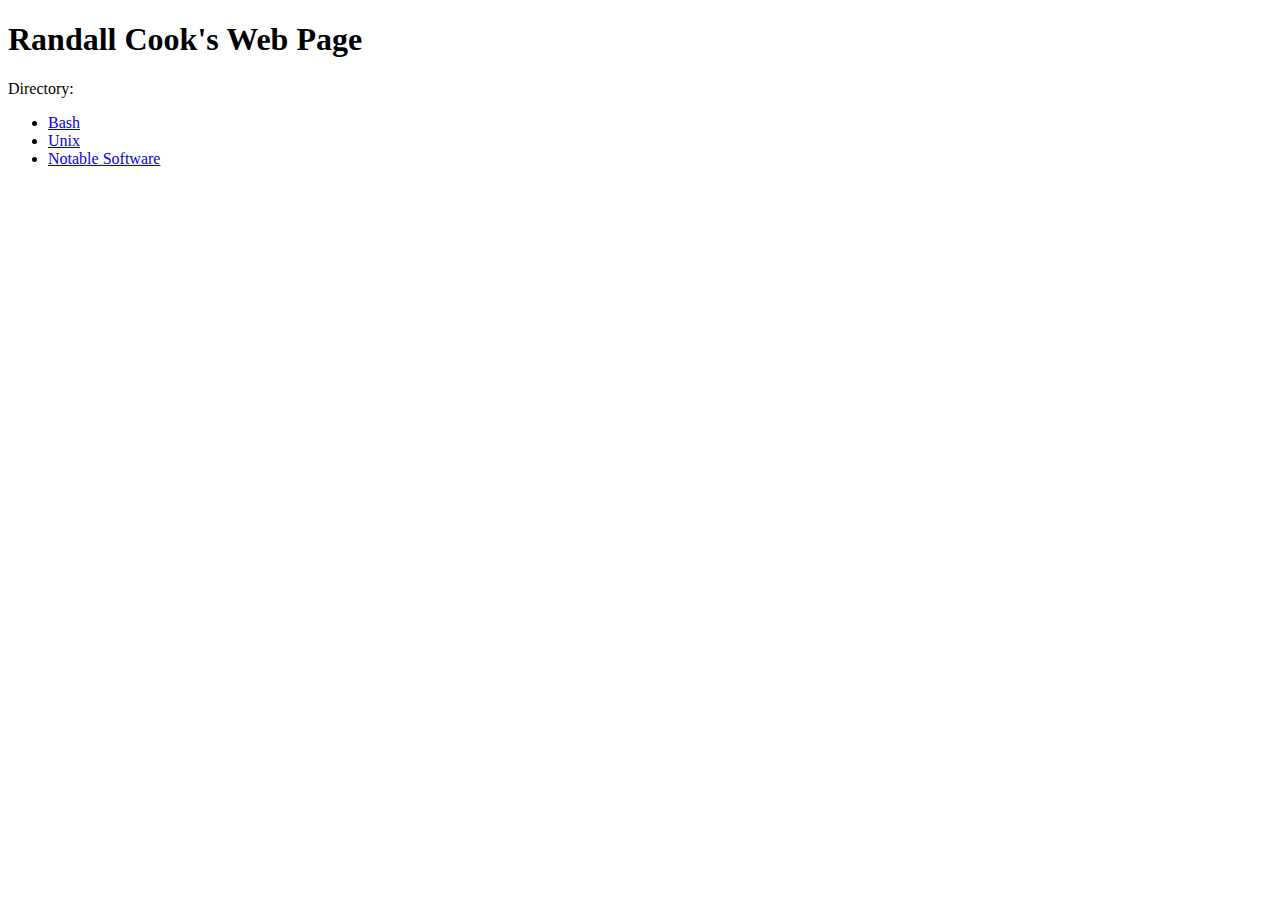
==== index.html @ 1b0ccc7b "initial website files" ====
<!doctype html>
<html lang="en">
<head>
	<meta charset=utf-8>
	<title>Randall Cook's Web Page</title>
	<link href="style.css" rel="stylesheet">
</head>
<body>
	<h1>Randall Cook's Web Page</h1>
	<p>Directory:</p>
	<ul>
		<li><a href="bash.html">Bash</a></li>
		<li><a href="unix.html">Unix</a></li>
		<li><a href="notablesw.html">Notable Software</a></li>
	</ul>
</body>
</html>
---- style.css ----
/* styles for randallecook.com */
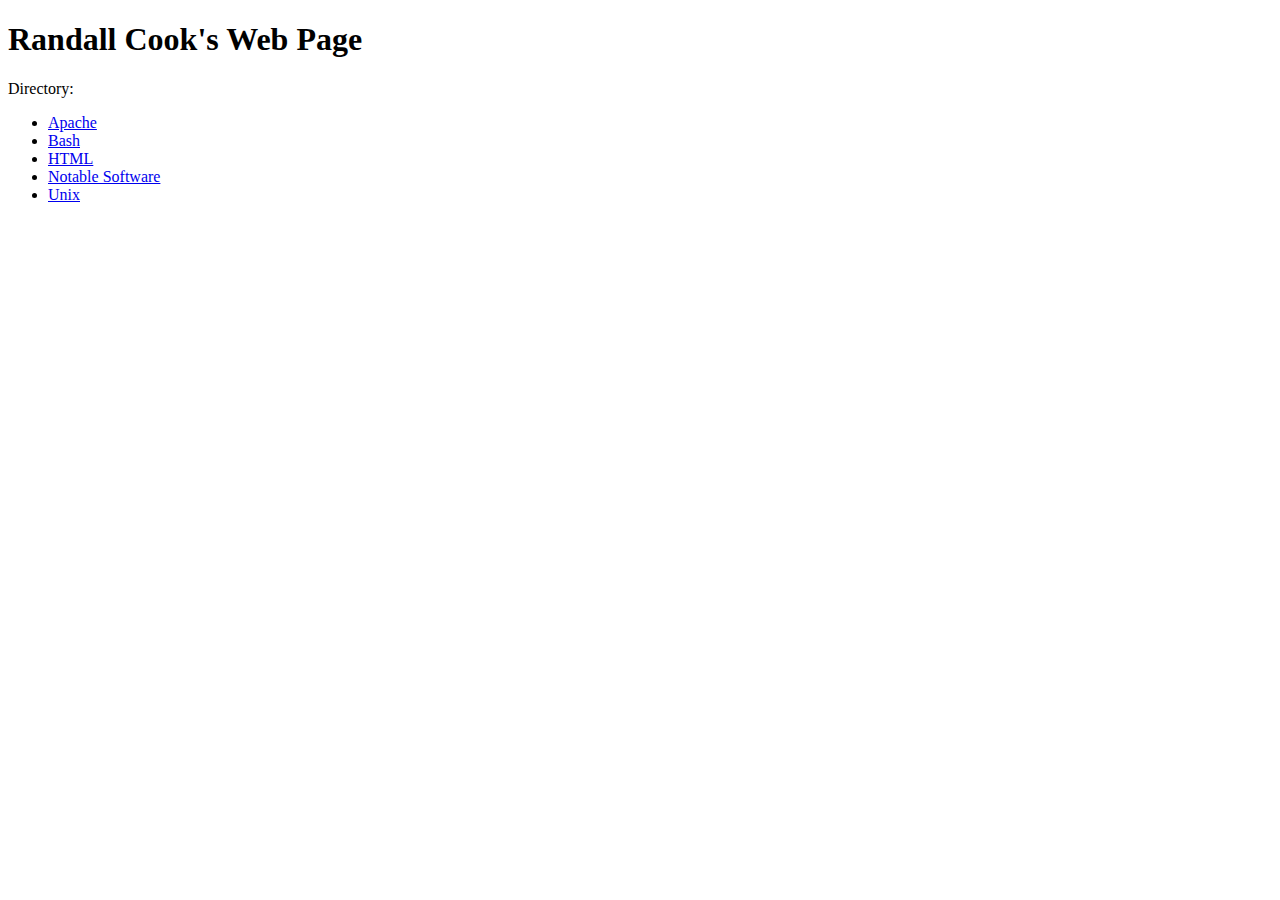
==== commit 23ffacf6: "added HTML and Apache pages" ====
--- a/index.html
+++ b/index.html
@@ -9,9 +9,11 @@
 	<h1>Randall Cook's Web Page</h1>
 	<p>Directory:</p>
 	<ul>
+		<li><a href="apache.html">Apache</a></li>
 		<li><a href="bash.html">Bash</a></li>
+		<li><a href="html.html">HTML</a></li>
+		<li><a href="notablesw.html">Notable Software</a></li>
 		<li><a href="unix.html">Unix</a></li>
-		<li><a href="notablesw.html">Notable Software</a></li>
 	</ul>
 </body>
 </html>
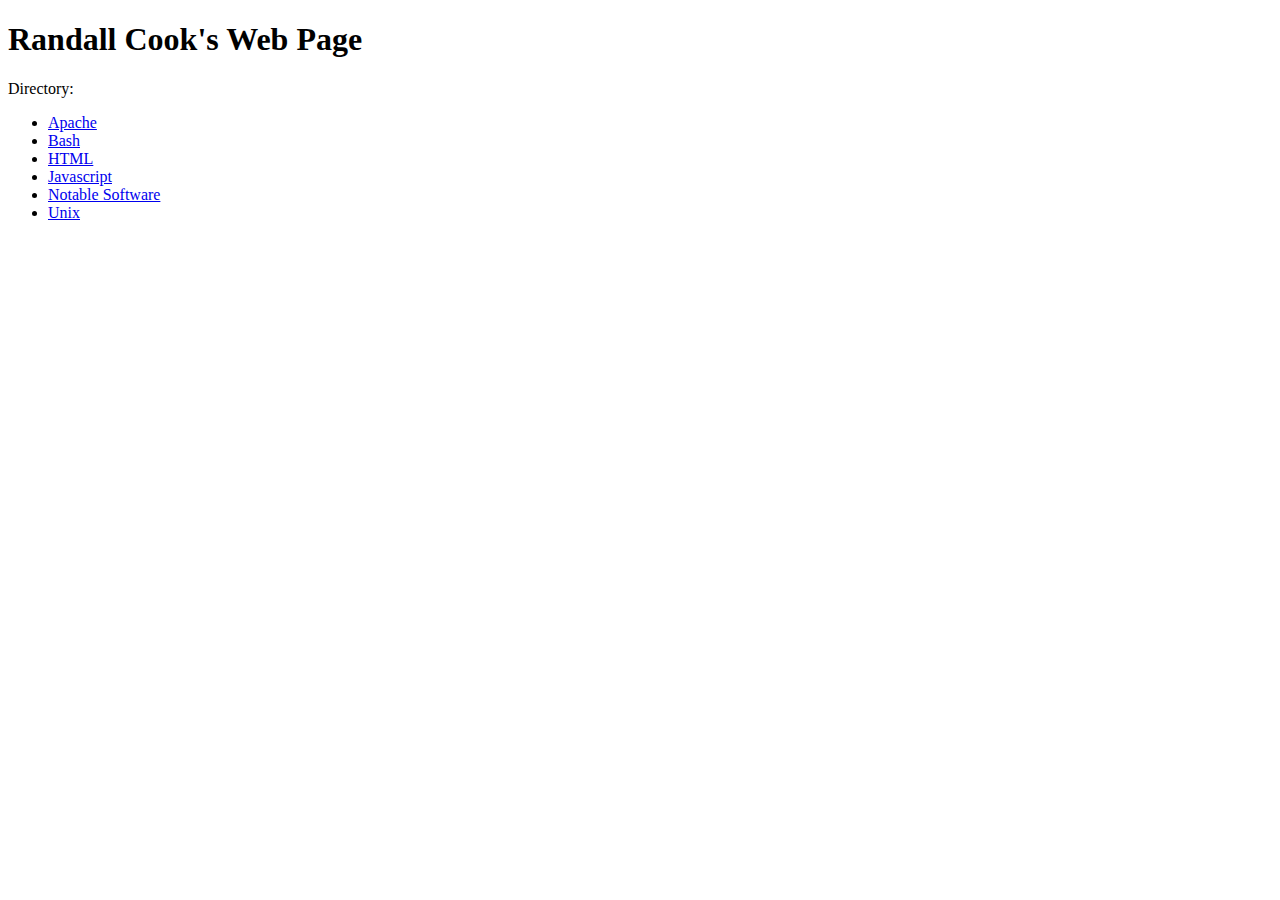
==== commit 8b142dff: "added Javascript page" ====
--- a/index.html
+++ b/index.html
@@ -12,6 +12,7 @@
 		<li><a href="apache.html">Apache</a></li>
 		<li><a href="bash.html">Bash</a></li>
 		<li><a href="html.html">HTML</a></li>
+		<li><a href="javascript.html">Javascript</a></li>
 		<li><a href="notablesw.html">Notable Software</a></li>
 		<li><a href="unix.html">Unix</a></li>
 	</ul>
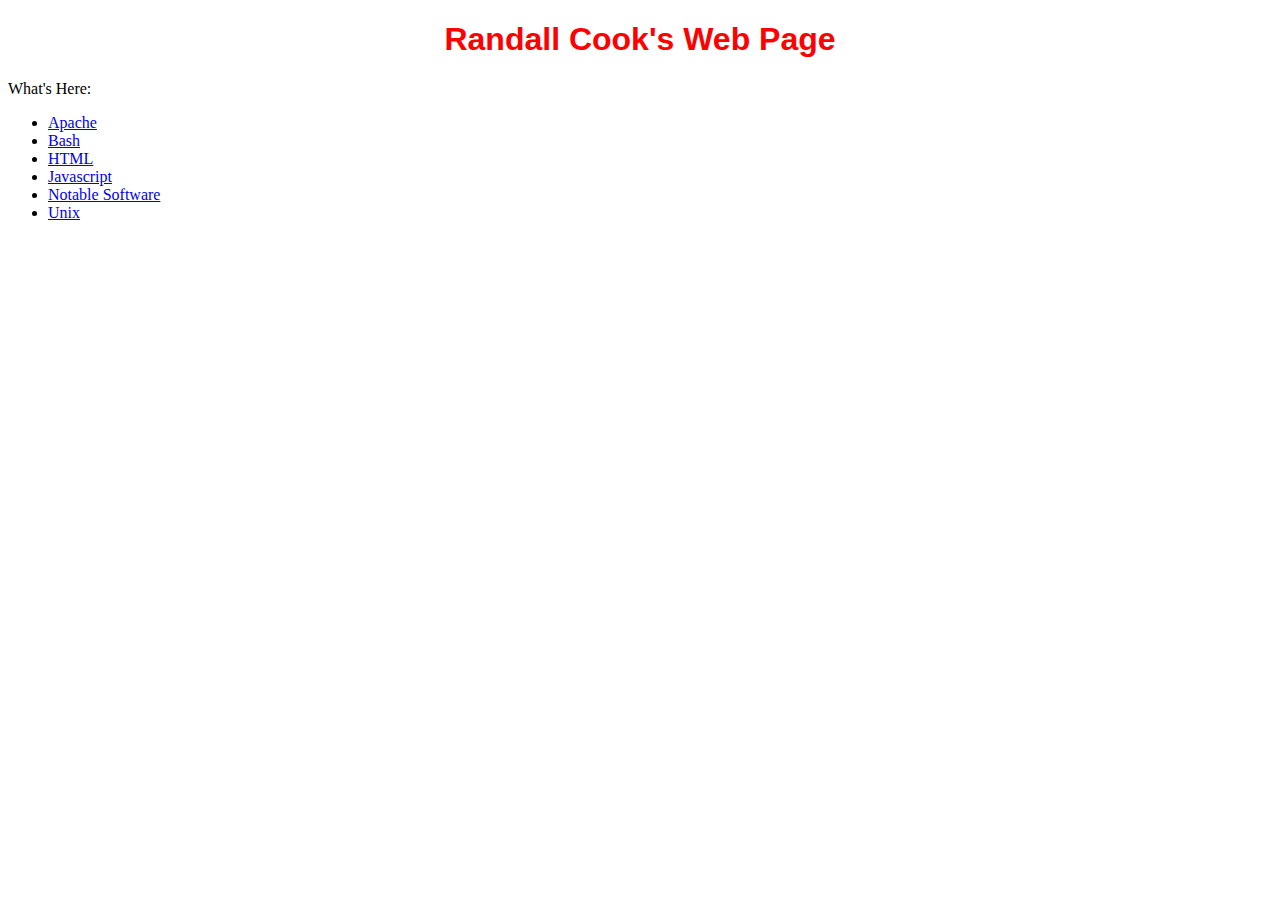
==== commit cdf5390f: "text tweaks" ====
--- a/index.html
+++ b/index.html
@@ -7,7 +7,7 @@
 </head>
 <body>
 	<h1>Randall Cook's Web Page</h1>
-	<p>Directory:</p>
+	<p>What's Here:</p>
 	<ul>
 		<li><a href="apache.html">Apache</a></li>
 		<li><a href="bash.html">Bash</a></li>
--- a/style.css
+++ b/style.css
@@ -1 +1,34 @@
 /* styles for randallecook.com */
+
+h1
+{
+	color: red;
+	font-family: sans-serif;
+	text-align: center;
+}
+
+h2
+{
+	font-family: sans-serif;
+	text-align: center;
+}
+
+dt
+{
+	color: navy;
+	font-family: sans-serif;
+	margin-top: 1.5em;
+	margin-bottom: 0.5em;
+	margin-left: 0.5cm;
+}
+
+dd
+{
+	margin-left: 1cm;
+	margin-right: 1cm;
+}
+
+dd p
+{
+	margin-top: 0;
+}
